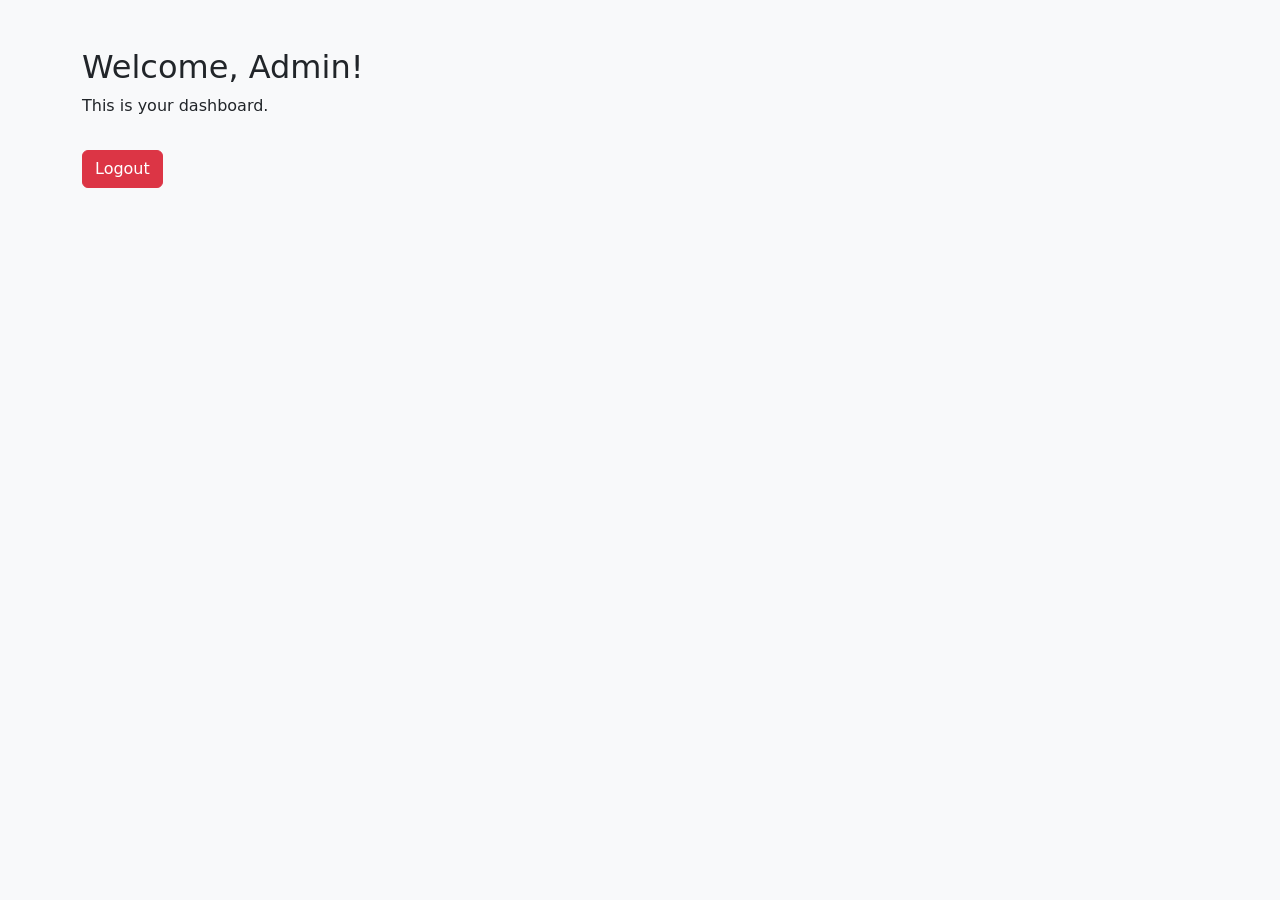
==== templates/admin_dashboard.html @ baffa247 "first commit" ====
<!DOCTYPE html>
<html lang="en">
<head>
    <meta charset="UTF-8">
    <title>Admin Dashboard</title>
    <link href="https://cdn.jsdelivr.net/npm/bootstrap@5.3.2/dist/css/bootstrap.min.css" rel="stylesheet">
</head>
<body class="bg-light">
<div class="container mt-5">
    <h2>Welcome, Admin!</h2>
    <p>This is your dashboard.</p>
    <button id="logout-btn" class="btn btn-danger mt-3">Logout</button>
</div>
<script src="https://code.jquery.com/jquery-3.7.1.min.js"></script>
<script src="/static/js/api.js"></script>
</body>
</html>
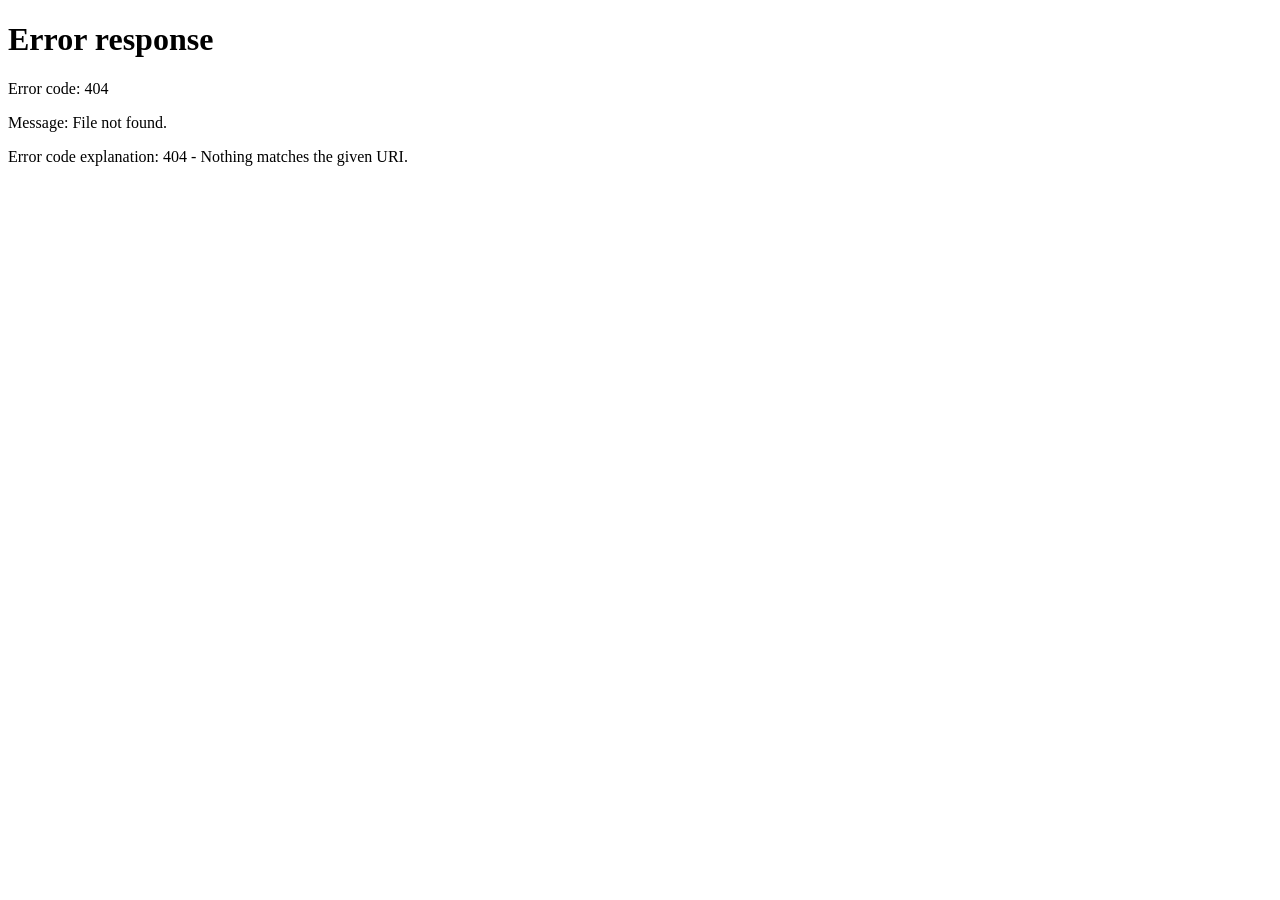
==== commit f5971154: "Feature : Add otp functionality" ====
--- a/templates/admin_dashboard.html
+++ b/templates/admin_dashboard.html
@@ -3,15 +3,183 @@
 <head>
     <meta charset="UTF-8">
     <title>Admin Dashboard</title>
+    <script>
+        // Auth Guard: Redirect to login if no token is found
+        if (!localStorage.getItem('access_token')) {
+            window.location.replace('/login/');
+        }
+        // Handle browser back-forward cache (bfcache)
+        window.addEventListener('pageshow', function(event) {
+            if (event.persisted && !localStorage.getItem('access_token')) {
+                window.location.replace('/login/');
+            }
+        });
+    </script>
     <link href="https://cdn.jsdelivr.net/npm/bootstrap@5.3.2/dist/css/bootstrap.min.css" rel="stylesheet">
+    <link href="/static/css/dashboard.css" rel="stylesheet">
+    <script src="https://code.jquery.com/jquery-3.7.1.min.js"></script>
 </head>
-<body class="bg-light">
-<div class="container mt-5">
-    <h2>Welcome, Admin!</h2>
-    <p>This is your dashboard.</p>
-    <button id="logout-btn" class="btn btn-danger mt-3">Logout</button>
-</div>
-<script src="https://code.jquery.com/jquery-3.7.1.min.js"></script>
-<script src="/static/js/api.js"></script>
+<body>
+    <div class="sidebar">
+        <div class="sidebar-logo">AutoMobile</div>
+        <nav>
+            <a href="#" class="nav-link active" id="link-dashboard">
+                <span>Dashboard</span>
+            </a>
+            <a href="#" class="nav-link" id="link-users">
+                <span>Users</span>
+            </a>
+            <a href="#" class="nav-link" id="link-mechanics">
+                <span>Mechanics</span>
+            </a>
+            <a href="#" class="nav-link" id="link-settings">
+                <span>Settings</span>
+            </a>
+        </nav>
+        <a href="#" id="logout-btn" class="logout-btn">Logout</a>
+    </div>
+
+    <div class="main-content">
+        <!-- Dashboard Section -->
+        <div id="section-dashboard" class="dashboard-section">
+            <div class="page-header">
+                <h1>Admin Dashboard</h1>
+                <p class="text-dim">Overview of your platform activity</p>
+            </div>
+
+            <div class="stats-grid">
+                <div class="stat-card">
+                    <div class="stat-label">Total Users</div>
+                    <div class="stat-value" id="total-users">0</div>
+                </div>
+                <div class="stat-card">
+                    <div class="stat-label">Customers</div>
+                    <div class="stat-value" id="total-customers">0</div>
+                </div>
+                <div class="stat-card">
+                    <div class="stat-label">Mechanics</div>
+                    <div class="stat-value" id="total-mechanics">0</div>
+                </div>
+                <div class="stat-card">
+                    <div class="stat-label">Pending Active</div>
+                    <div class="stat-value" id="pending-active">0</div>
+                </div>
+            </div>
+
+            <div class="content-section">
+                <h3 class="mb-4">Recent Users</h3>
+                <div class="table-responsive">
+                    <table class="table">
+                        <thead>
+                            <tr>
+                                <th>User</th>
+                                <th>Role</th>
+                                <th>Joined</th>
+                                <th>Action</th>
+                            </tr>
+                        </thead>
+                        <tbody id="summary-user-table-body">
+                            <!-- Populated by JS -->
+                        </tbody>
+                    </table>
+                </div>
+            </div>
+        </div>
+
+        <!-- Users Section -->
+        <div id="section-users" class="dashboard-section" style="display: none;">
+            <div class="page-header">
+                <h1>User Management</h1>
+                <p class="text-dim">Manage all platform customers and admins</p>
+            </div>
+            <div class="content-section">
+                <div class="table-responsive">
+                    <table class="table">
+                        <thead>
+                            <tr>
+                                <th>User</th>
+                                <th>Role</th>
+                                <th>Joined</th>
+                                <th>Action</th>
+                            </tr>
+                        </thead>
+                        <tbody id="full-user-table-body">
+                            <!-- Populated by JS -->
+                        </tbody>
+                    </table>
+                </div>
+                <!-- Pagination -->
+                <div class="d-flex justify-content-between align-items-center mt-4">
+                    <div class="text-dim small" id="users-pagination-info">Showing page 1</div>
+                    <nav>
+                        <ul class="pagination mb-0">
+                            <li class="page-item"><button class="btn-action prev-page" data-section="users" disabled>Previous</button></li>
+                            <li class="page-item ms-2"><button class="btn-action next-page" data-section="users">Next</button></li>
+                        </ul>
+                    </nav>
+                </div>
+            </div>
+        </div>
+
+        <!-- Mechanics Section -->
+        <div id="section-mechanics" class="dashboard-section" style="display: none;">
+            <div class="page-header">
+                <h1>Mechanic Management</h1>
+                <p class="text-dim">Approve and monitor service providers</p>
+            </div>
+            <div class="content-section">
+                <div class="table-responsive">
+                    <table class="table">
+                        <thead>
+                            <tr>
+                                <th>Mechanic</th>
+                                <th>Status</th>
+                                <th>Joined</th>
+                                <th>Action</th>
+                            </tr>
+                        </thead>
+                        <tbody id="mechanic-table-body">
+                            <!-- Populated by JS -->
+                        </tbody>
+                    </table>
+                </div>
+                <!-- Pagination -->
+                <div class="d-flex justify-content-between align-items-center mt-4">
+                    <div class="text-dim small" id="mechanics-pagination-info">Showing page 1</div>
+                    <nav>
+                        <ul class="pagination mb-0">
+                            <li class="page-item"><button class="btn-action prev-page" data-section="mechanics" disabled>Previous</button></li>
+                            <li class="page-item ms-2"><button class="btn-action next-page" data-section="mechanics">Next</button></li>
+                        </ul>
+                    </nav>
+                </div>
+            </div>
+        </div>
+
+        <!-- Settings Section -->
+        <div id="section-settings" class="dashboard-section" style="display: none;">
+            <div class="page-header">
+                <h1>Settings</h1>
+                <p class="text-dim">Configure platform parameters</p>
+            </div>
+            <div class="content-section">
+                <div class="row">
+                    <div class="col-md-6">
+                        <div class="mb-4">
+                            <label class="form-label text-dim">Platform Name</label>
+                            <input type="text" class="form-control" value="AutoMobile" readonly>
+                        </div>
+                        <div class="mb-4">
+                            <label class="form-label text-dim">Admin Email</label>
+                            <input type="text" class="form-control" value="admin@automobile.com" readonly>
+                        </div>
+                        <button class="btn btn-auth" style="width: auto; padding: 10px 24px;">Save Changes</button>
+                    </div>
+                </div>
+            </div>
+        </div>
+    </div>
+
+    <script src="/static/js/admin_dashboard.js"></script>
 </body>
 </html>
--- a/static/css/dashboard.css
+++ b/static/css/dashboard.css
@@ -0,0 +1,209 @@
+@import url('https://fonts.googleapis.com/css2?family=Inter:wght@300;400;500;600;700&display=swap');
+
+:root {
+    --bg-dark: #0f172a;
+    --card-bg: rgba(30, 41, 59, 0.6);
+    --sidebar-bg: rgba(15, 23, 42, 0.85);
+    --accent: #6366f1;
+    --accent-glow: rgba(99, 102, 241, 0.2);
+    --text-main: #f8fafc;
+    --text-dim: #94a3b8;
+    --border: rgba(255, 255, 255, 0.08);
+    --primary-glow: radial-gradient(circle at 50% 50%, rgba(99, 102, 241, 0.1) 0%, rgba(15, 23, 42, 0) 50%);
+}
+
+body {
+    font-family: 'Inter', sans-serif;
+    background-color: var(--bg-dark);
+    background-image: 
+        radial-gradient(at 0% 0%, rgba(99, 102, 241, 0.15) 0px, transparent 50%),
+        radial-gradient(at 100% 100%, rgba(139, 92, 246, 0.1) 0px, transparent 50%);
+    background-attachment: fixed;
+    color: var(--text-main);
+    margin: 0;
+    display: flex;
+    min-height: 100vh;
+}
+
+/* Sidebar */
+.sidebar {
+    width: 260px;
+    background: var(--sidebar-bg);
+    backdrop-filter: blur(10px);
+    border-right: 1px solid var(--border);
+    padding: 24px;
+    display: flex;
+    flex-direction: column;
+    position: fixed;
+    height: 100vh;
+    z-index: 100;
+}
+
+.sidebar-logo {
+    font-size: 24px;
+    font-weight: 700;
+    margin-bottom: 40px;
+    background: linear-gradient(to right, #fff, var(--text-dim));
+    -webkit-background-clip: text;
+    -webkit-text-fill-color: transparent;
+}
+
+.nav-link {
+    color: var(--text-dim);
+    padding: 12px 16px;
+    border-radius: 12px;
+    text-decoration: none;
+    margin-bottom: 8px;
+    transition: all 0.3s ease;
+    display: flex;
+    align-items: center;
+    gap: 12px;
+}
+
+.nav-link:hover, .nav-link.active {
+    background: var(--accent-glow);
+    color: var(--text-main);
+}
+
+.logout-btn {
+    margin-top: auto;
+    color: #f87171;
+    padding: 12px 16px;
+    border-radius: 12px;
+    text-decoration: none;
+    transition: all 0.3s ease;
+}
+
+.logout-btn:hover {
+    background: rgba(248, 113, 113, 0.1);
+}
+
+/* Main Content */
+.main-content {
+    flex: 1;
+    margin-left: 260px;
+    padding: 40px;
+}
+
+.page-header {
+    margin-bottom: 32px;
+}
+
+.page-header h1 {
+    font-size: 28px;
+    font-weight: 700;
+}
+
+/* Stat Cards */
+.stats-grid {
+    display: grid;
+    grid-template-columns: repeat(auto-fit, minmax(200px, 1fr));
+    gap: 24px;
+    margin-bottom: 40px;
+}
+
+.stat-card {
+    background: var(--card-bg);
+    backdrop-filter: blur(12px);
+    border: 1px solid var(--border);
+    border-radius: 20px;
+    padding: 24px;
+    transition: transform 0.3s ease;
+}
+
+.stat-card:hover {
+    transform: translateY(-5px);
+    border-color: var(--accent);
+}
+
+.stat-label {
+    color: var(--text-dim);
+    font-size: 14px;
+    margin-bottom: 8px;
+}
+
+.stat-value {
+    font-size: 32px;
+    font-weight: 700;
+}
+
+/* User Table */
+.content-section {
+    background: var(--card-bg);
+    backdrop-filter: blur(12px);
+    border: 1px solid var(--border);
+    border-radius: 24px;
+    padding: 32px;
+}
+
+.table {
+    margin: 0;
+    color: var(--text-main) !important;
+    background-color: transparent !important;
+    border-color: var(--border) !important;
+}
+
+.table thead th {
+    border-bottom: 2px solid var(--border) !important;
+    background-color: rgba(255, 255, 255, 0.03) !important;
+    color: var(--text-dim) !important;
+    font-weight: 600;
+    text-transform: uppercase;
+    font-size: 11px;
+    letter-spacing: 1.2px;
+    padding: 16px 12px !important;
+}
+
+.table td {
+    background-color: transparent !important;
+    border-bottom: 1px solid var(--border) !important;
+    padding: 20px 12px !important;
+    vertical-align: middle;
+    color: var(--text-main) !important;
+}
+
+.table tr:hover {
+    background-color: rgba(255, 255, 255, 0.02) !important;
+}
+
+.role-badge {
+    padding: 4px 12px;
+    border-radius: 20px;
+    font-size: 12px;
+    font-weight: 600;
+}
+
+.badge-customer { background: rgba(56, 189, 248, 0.15); color: #7dd3fc; }
+.badge-mechanic { background: rgba(168, 85, 247, 0.15); color: #d8b4fe; }
+.badge-admin { background: rgba(245, 158, 11, 0.15); color: #fbbf24; }
+
+.status-indicator {
+    width: 8px;
+    height: 8px;
+    border-radius: 50%;
+    display: inline-block;
+    margin-right: 8px;
+}
+
+.status-active { background: #22c55e; box-shadow: 0 0 8px #22c55e; }
+.status-inactive { background: #64748b; }
+
+.btn-action {
+    background: rgba(255, 255, 255, 0.05);
+    border: 1px solid var(--border);
+    color: var(--text-main);
+    padding: 6px 12px;
+    border-radius: 8px;
+    font-size: 13px;
+    transition: all 0.3s ease;
+}
+
+.btn-action:hover {
+    background: var(--accent);
+    border-color: var(--accent);
+}
+
+@media (max-width: 768px) {
+    .sidebar { width: 0; padding: 0; display: none; }
+    .main-content { margin-left: 0; padding: 20px; }
+}
